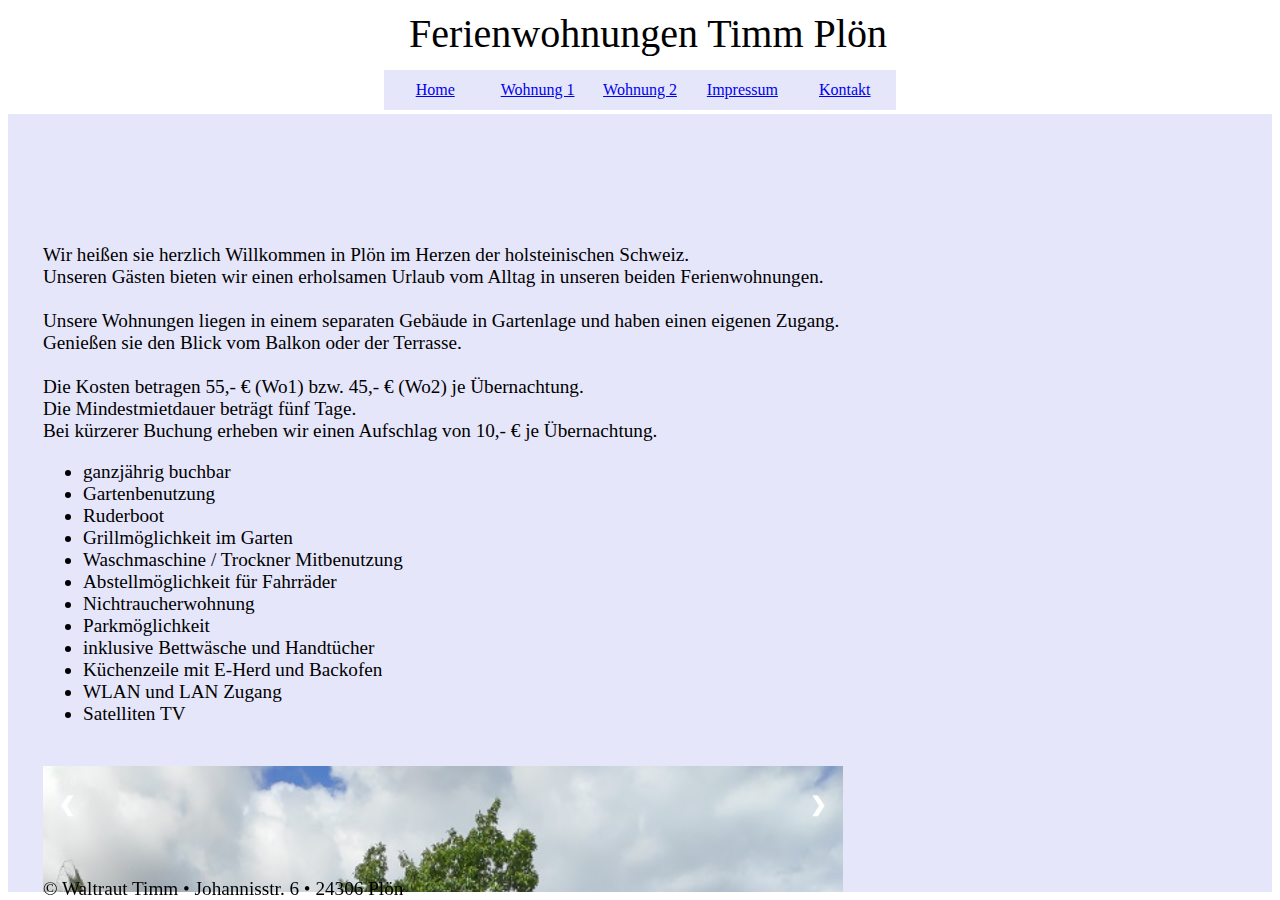
==== index.html @ 50a5095d "added initial" ====
<html lang="de">

<head>
    <meta charset="utf-8">
    <meta name="description" 
          content="Ferienwohnungen Timm Plön">
    <meta name="keywords" content="ferienwohnung, ferienwohnungen, timm, plön, ruderboot">
    <title>Ferienwohnungen Timm Plön</title>
    <link rel="stylesheet" href="site.css">

</head>

<body>

    <div id="header" style="text-align:center">
        <p style="font-family: 'Segoe Script', 'Comic Sans MS', cursive;">Ferienwohnungen Timm Plön</p>
    </div>

    <div id="navbar" id="top">
        <div id="pageselection">
            <div class="nav-button"><a href="index.html">Home</a></div>
            <div class="nav-button"><a href="fewo1.html">Wohnung 1</a></div>
            <div class="nav-button"><a href="fewo2.html">Wohnung 2</a></div>
            <div class="nav-button"><a href="imprint.html">Impressum</a></div>
            <div class="nav-button"><a href="imprint.html">Kontakt</a></div>
       </div>
    </div>

    <div id="content">
        <br><br><br>
        Wir heißen sie herzlich Willkommen in Plön im Herzen der holsteinischen Schweiz.<br>
        Unseren Gästen bieten wir einen erholsamen Urlaub vom Alltag in unseren beiden Ferienwohnungen.

        <br>
        <br>

        Unsere Wohnungen liegen in einem separaten Gebäude in Gartenlage und haben einen eigenen Zugang.<br>
        Genießen sie den Blick vom Balkon oder der Terrasse.  <br>
        <br>
        Die Kosten betragen 55,- € (Wo1) bzw. 45,- € (Wo2) je Übernachtung.<br>
        Die Mindestmietdauer beträgt fünf Tage.<br>
        Bei kürzerer Buchung erheben wir einen Aufschlag von 10,- € je Übernachtung.<br>

        <ul>
        <li>ganzjährig buchbar</li>    
        <li>Gartenbenutzung</li>
        <li>Ruderboot</li>
        <li>Grillmöglichkeit im Garten</li>
        <li>Waschmaschine / Trockner Mitbenutzung</li>
        <li>Abstellmöglichkeit für Fahrräder</li>
        <li>Nichtraucherwohnung</li>
        <li>Parkmöglichkeit</li> 
        <li>inklusive Bettwäsche und Handtücher</li>
        <li>Küchenzeile mit E-Herd und Backofen</li>
        <li>WLAN und LAN Zugang</li>
        <li>Satelliten TV</li>
    </ul>
        <br>


        <div class="container">
            <div class="mySlides">
              <div class="numbertext">1 / 8</div>
              <img src="garten.jpg" style="width:100%">
            </div>
          
            <div class="mySlides">
              <div class="numbertext">2 / 8</div>
              <img src="aussen/1623225546286.jpg" style="width:100%">
            </div>
          
            <div class="mySlides">
              <div class="numbertext">3 / 8</div>
              <img src="aussen/1623225546293.jpg" style="width:100%">
            </div>
              
            <div class="mySlides">
              <div class="numbertext">4 / 8</div>
              <img src="aussen/IMG_20210811_191936.jpg" style="width:100%">
            </div>
          
            <div class="mySlides">
              <div class="numbertext">5 / 8</div>
              <img src="aussen/IMG_20210812_120334.jpg" style="width:100%">
            </div>
              
            <div class="mySlides">
              <div class="numbertext">6 / 8</div>
              <img src="aussen/IMG_20210812_120435.jpg" style="width:100%">
            </div>
          
            <div class="mySlides">
              <div class="numbertext">7 / 8</div>
              <img src="aussen/IMG_20210812_120616.jpg" style="width:100%">
            </div>
          
            <div class="mySlides">
              <div class="numbertext">8 / 8</div>
              <img src="aussen/IMG_20210813_112121.jpg" style="width:100%">
            </div>
              
            <a class="prev" onclick="plusSlides(-1)">❮</a>
            <a class="next" onclick="plusSlides(1)">❯</a>
          
            <div class="caption-container">
              <p id="caption"></p>
            </div>
          
            <div class="row">
              <div class="column2">
                <img class="demo cursor" src="garten.jpg" style="width:100%" onclick="currentSlide(1)" alt="Garten">
              </div>
              <div class="column2">
                <img class="demo cursor" src="aussen/1623225546286.jpg" style="width:100%" onclick="currentSlide(2)" alt="Lage">
              </div>
              <div class="column2">
                <img class="demo cursor" src="aussen/1623225546293.jpg" style="width:100%" onclick="currentSlide(3)" alt="Lage">
              </div>
              <div class="column2">
                <img class="demo cursor" src="aussen/IMG_20210811_191936.jpg" style="width:100%" onclick="currentSlide(4)" alt="Garten">
              </div>
              <div class="column2">
                <img class="demo cursor" src="aussen/IMG_20210812_120334.jpg" style="width:100%" onclick="currentSlide(5)" alt="Garten">
              </div>    
              <div class="column2">
                <img class="demo cursor" src="aussen/IMG_20210812_120435.jpg" style="width:100%" onclick="currentSlide(6)" alt="Garten">
              </div>
              <div class="column2">
                <img class="demo cursor" src="aussen/IMG_20210812_120616.jpg" style="width:100%" onclick="currentSlide(7)" alt="Garten">
              </div>
              <div class="column2">
                <img class="demo cursor" src="aussen/IMG_20210813_112121.jpg" style="width:100%" onclick="currentSlide(8)" alt="Garten">
              </div>
            </div>
          </div>


        <div class="bottombar"> &copy; Waltraut Timm &bull; Johannisstr. 6 &bull; 24306 Plön</div>
    </div>

</body>
<script language="javascript" type="text/javascript" src="script.js"></script>

</html>
---- site.css ----
#header{
  font-size: 40;
	top: -30;
	position: fixed;
	background-color: white;
	height: 16%;
	width: 100%;
  z-index: 99;
    
}

#navbar{
    position: fixed;
    width: 100%;
    height: 10%;
    top: 70;
    left: 0;
    background-color: white;
    height: 40px;
    margin-bottom: 20px;
    z-index: 100;
  }
  
  #pageselection{
    position: absolute;
    width: 40%;
    height: 100%;
    right: 30%;
    background-color: lavender;
  }
  
  .nav-button{
    float:left;
    width:20%;
    height: 100%;
    text-align: center;
    line-height:40px;
  }
  .nav-button a{
    display:block;
    height: 100%;
  }

 #content{
    padding-top: 170;
    padding-left: 35;
    background-color: lavender;
    font-size: larger;
    height: 100%;
	overflow:auto;
  }
  
  #imprint{
    padding-top: 170;
    padding-left: 35;
    background-color: lavender;
    height: 100%;
    font-size: larger;
    overflow: scroll;
  }

  #fewo1{
    padding-top: 170;
    padding-left: 35;
    background-color: lavender;
    font-size: larger;
    height: 100%;
    overflow: scroll;
  }



.bottombar {
    overflow: hidden;
    position: fixed;
    bottom: 0;
    width: 100%;
  }


 * {
    box-sizing: border-box;
  }
  
  img {
    vertical-align: middle;
  }
  
  /* Position the image container (needed to position the left and right arrows) */
  .container {
    position: relative;
    width: 800px;
  }
  
  /* Hide the images by default */
  .mySlides {
    display: none;
  }
  
  /* Add a pointer when hovering over the thumbnail images */
  .cursor {
    cursor: pointer;
  }
  
  /* Next & previous buttons */
  .prev,
  .next {
    cursor: pointer;
    position: absolute;
    width: auto;
    padding: 16px;
    margin-top: -50px;
    color: white;
    font-weight: bold;
    font-size: 20px;
    border-radius: 0 3px 3px 0;
    user-select: none;
    top: 60;
    -webkit-user-select: none;
  }
  
  /* Position the "next button" to the right */
  .next {
    right: 0;
    border-radius: 3px 0 0 3px;
  }
  
  /* On hover, add a black background color with a little bit see-through */
  .prev:hover,
  .next:hover {
    background-color: lavender;
  }
  
  /* Number text (1/3 etc) */
  .numbertext {
    color: #f2f2f2;
    font-size: 12px;
    padding: 8px 12px;
    position: absolute;
    top: 0;
  }
  
  /* Container for image text */
  .caption-container {
    text-align: center;
    background-color: lavender;
    padding: 2px 16px;
    color: black;
  }
  
  .row:after {
    content: "";
    display: table;
    clear: both;
  }
  
  /* 10 columns side by side */
  .column {
    float: left;
    width: 10%;
  }

  .column1 {
    float: left;
    width: 11.11%;
  }

  .column2 {
    float: left;
    width: 12.5%;
  }

  .column3 {
    float: left;
    width: 6.66%;
  }
  
  /* Add a transparency effect for thumnbail images */
  .demo {
    opacity: 0.65;
  }
  
  .active,
  .demo:hover {
    opacity: 1;
  }
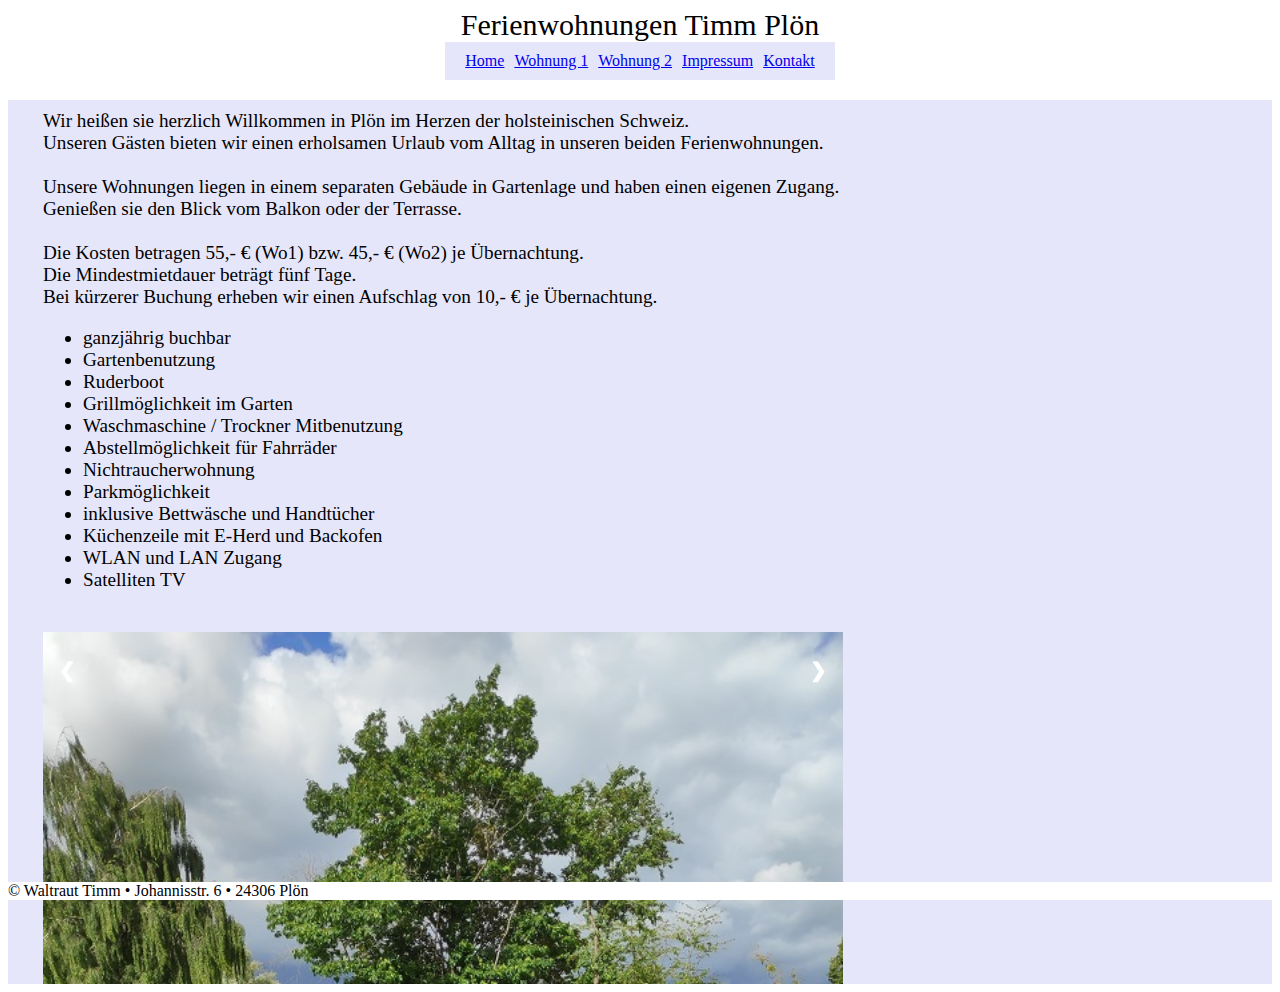
==== commit 66c452d1: "added responsive design" ====
--- a/index.html
+++ b/index.html
@@ -12,11 +12,11 @@
 
 <body>
 
-    <div id="header" style="text-align:center">
-        <p style="font-family: 'Segoe Script', 'Comic Sans MS', cursive;">Ferienwohnungen Timm Plön</p>
+    <div id="header">
+        Ferienwohnungen Timm Plön
     </div>
 
-    <div id="navbar" id="top">
+    <div id="navbar">
         <div id="pageselection">
             <div class="nav-button"><a href="index.html">Home</a></div>
             <div class="nav-button"><a href="fewo1.html">Wohnung 1</a></div>
@@ -27,7 +27,6 @@
     </div>
 
     <div id="content">
-        <br><br><br>
         Wir heißen sie herzlich Willkommen in Plön im Herzen der holsteinischen Schweiz.<br>
         Unseren Gästen bieten wir einen erholsamen Urlaub vom Alltag in unseren beiden Ferienwohnungen.
 
@@ -58,45 +57,45 @@
         <br>
 
 
-        <div class="container">
+        <div class="container" id="touchsurface2">
             <div class="mySlides">
               <div class="numbertext">1 / 8</div>
-              <img src="garten.jpg" style="width:100%">
+              <img src="garten.jpg">
             </div>
           
             <div class="mySlides">
               <div class="numbertext">2 / 8</div>
-              <img src="aussen/1623225546286.jpg" style="width:100%">
+              <img src="aussen/1623225546286.jpg">
             </div>
           
             <div class="mySlides">
               <div class="numbertext">3 / 8</div>
-              <img src="aussen/1623225546293.jpg" style="width:100%">
+              <img src="aussen/1623225546293.jpg">
             </div>
               
             <div class="mySlides">
               <div class="numbertext">4 / 8</div>
-              <img src="aussen/IMG_20210811_191936.jpg" style="width:100%">
+              <img src="aussen/IMG_20210811_191936.jpg">
             </div>
           
             <div class="mySlides">
               <div class="numbertext">5 / 8</div>
-              <img src="aussen/IMG_20210812_120334.jpg" style="width:100%">
+              <img src="aussen/IMG_20210812_120334.jpg">
             </div>
               
             <div class="mySlides">
               <div class="numbertext">6 / 8</div>
-              <img src="aussen/IMG_20210812_120435.jpg" style="width:100%">
+              <img src="aussen/IMG_20210812_120435.jpg">
             </div>
           
             <div class="mySlides">
               <div class="numbertext">7 / 8</div>
-              <img src="aussen/IMG_20210812_120616.jpg" style="width:100%">
+              <img src="aussen/IMG_20210812_120616.jpg">
             </div>
           
             <div class="mySlides">
               <div class="numbertext">8 / 8</div>
-              <img src="aussen/IMG_20210813_112121.jpg" style="width:100%">
+              <img src="aussen/IMG_20210813_112121.jpg">
             </div>
               
             <a class="prev" onclick="plusSlides(-1)">❮</a>
@@ -134,9 +133,12 @@
             </div>
           </div>
 
+          <br><br><br>
+          <br><br><br>
+          <br><br><br>
+    </div>
 
-        <div class="bottombar"> &copy; Waltraut Timm &bull; Johannisstr. 6 &bull; 24306 Plön</div>
-    </div>
+    <div class="bottombar"> &copy; Waltraut Timm &bull; Johannisstr. 6 &bull; 24306 Plön</div>
 
 </body>
 <script language="javascript" type="text/javascript" src="script.js"></script>
--- a/site.css
+++ b/site.css
@@ -1,53 +1,44 @@
+body {
+  background-color: white;
+  overflow: hidden;
+}
+
 #header{
-  font-size: 40;
-	top: -30;
-	position: fixed;
-	background-color: white;
-	height: 16%;
+  font-family: 'Segoe Script', 'Comic Sans MS', cursive;
+  text-align:center;
+  font-size: 30;
 	width: 100%;
-  z-index: 99;
-    
 }
 
 #navbar{
-    position: fixed;
-    width: 100%;
-    height: 10%;
-    top: 70;
-    left: 0;
+    display: flex;
+    align-items: center;    /* aligns vertically */
+    justify-content: center;  /* aligns horizontally */
     background-color: white;
-    height: 40px;
     margin-bottom: 20px;
-    z-index: 100;
-  }
-  
-  #pageselection{
-    position: absolute;
-    width: 40%;
-    height: 100%;
-    right: 30%;
-    background-color: lavender;
+  }
+  
+  #pageselection{ 
+    background-color: lavender;
+    text-align: center;
+    padding-left: 20px;
+    padding-top: 10px;
+    padding-bottom: 10px;
+    padding-right: 10px;
   }
   
   .nav-button{
     float:left;
-    width:20%;
-    height: 100%;
-    text-align: center;
-    line-height:40px;
-  }
-  .nav-button a{
-    display:block;
-    height: 100%;
+    margin-right: 10px;
   }
 
  #content{
-    padding-top: 170;
     padding-left: 35;
+    padding-top: 10;
     background-color: lavender;
     font-size: larger;
     height: 100%;
-	overflow:auto;
+    overflow:auto;
   }
   
   #imprint{
@@ -73,8 +64,11 @@
 .bottombar {
     overflow: hidden;
     position: fixed;
+    display: block;
     bottom: 0;
     width: 100%;
+    background-color: white;
+    z-index: 99;
   }
 
 
@@ -83,7 +77,8 @@
   }
   
   img {
-    vertical-align: middle;
+    width: 100%; 
+    max-height: 100%; 
   }
   
   /* Position the image container (needed to position the left and right arrows) */
@@ -183,4 +178,26 @@
   .active,
   .demo:hover {
     opacity: 1;
+  }
+
+  
+
+  @media (max-width: 900px) {
+
+    .container {
+       width: 600px;
+    }
+
+  }
+
+  @media (max-width: 670px) {
+
+    .nav-button {
+      float:none;
+    }
+
+    .container {
+       width: 350px;
+    }
+
   }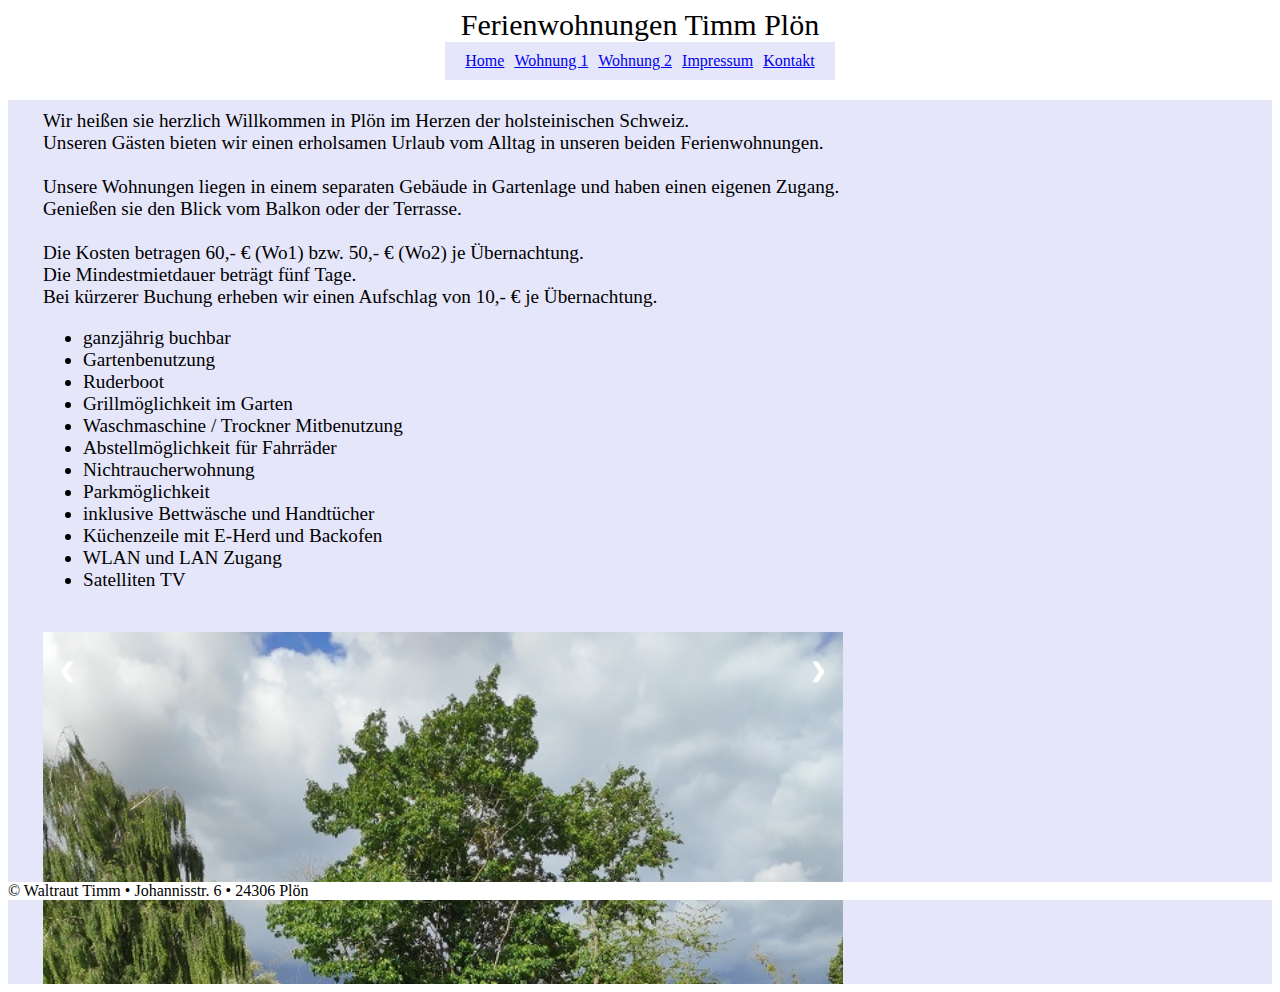
==== commit 573cc16e: "Update index.html" ====
--- a/index.html
+++ b/index.html
@@ -1,12 +1,14 @@
 <html lang="de">
 
 <head>
-    <meta charset="utf-8">
-    <meta name="description" 
-          content="Ferienwohnungen Timm Plön">
-    <meta name="keywords" content="ferienwohnung, ferienwohnungen, timm, plön, ruderboot">
-    <title>Ferienwohnungen Timm Plön</title>
-    <link rel="stylesheet" href="site.css">
+  
+  <link rel="icon" type="image/x-icon" href="favicon.ico">
+  <link rel="apple-touch-icon-precomposed" href="sakura-flower-152-238032.png">
+  <meta charset="utf-8">
+  <meta name="description" content="Ferienwohnungen Timm Plön">
+  <meta name="keywords" content="ferienwohnung, ferienwohnungen, timm, plön, ruderboot">
+  <title>Ferienwohnungen Timm Plön</title>
+  <link rel="stylesheet" href="site.css">
 
 </head>
 
@@ -36,7 +38,7 @@
         Unsere Wohnungen liegen in einem separaten Gebäude in Gartenlage und haben einen eigenen Zugang.<br>
         Genießen sie den Blick vom Balkon oder der Terrasse.  <br>
         <br>
-        Die Kosten betragen 55,- € (Wo1) bzw. 45,- € (Wo2) je Übernachtung.<br>
+        Die Kosten betragen 60,- € (Wo1) bzw. 50,- € (Wo2) je Übernachtung.<br>
         Die Mindestmietdauer beträgt fünf Tage.<br>
         Bei kürzerer Buchung erheben wir einen Aufschlag von 10,- € je Übernachtung.<br>
 
@@ -143,4 +145,4 @@
 </body>
 <script language="javascript" type="text/javascript" src="script.js"></script>
 
-</html>+</html>
--- a/site.css
+++ b/site.css
@@ -40,26 +40,6 @@
     height: 100%;
     overflow:auto;
   }
-  
-  #imprint{
-    padding-top: 170;
-    padding-left: 35;
-    background-color: lavender;
-    height: 100%;
-    font-size: larger;
-    overflow: scroll;
-  }
-
-  #fewo1{
-    padding-top: 170;
-    padding-left: 35;
-    background-color: lavender;
-    font-size: larger;
-    height: 100%;
-    overflow: scroll;
-  }
-
-
 
 .bottombar {
     overflow: hidden;
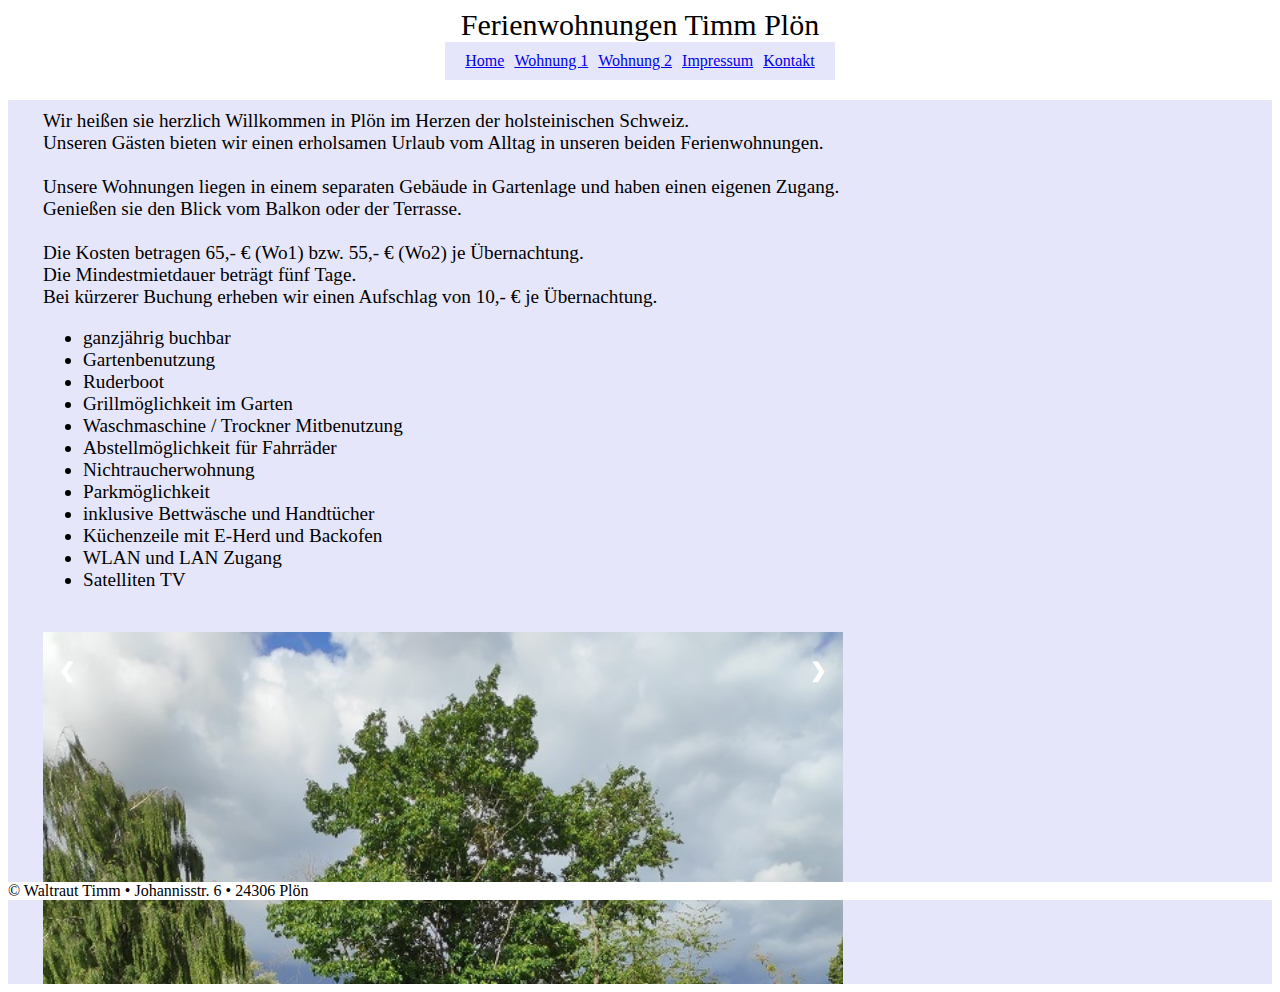
==== commit 5c39ba05: "feat(pricing): update price" ====
--- a/index.html
+++ b/index.html
@@ -38,7 +38,7 @@
         Unsere Wohnungen liegen in einem separaten Gebäude in Gartenlage und haben einen eigenen Zugang.<br>
         Genießen sie den Blick vom Balkon oder der Terrasse.  <br>
         <br>
-        Die Kosten betragen 60,- € (Wo1) bzw. 50,- € (Wo2) je Übernachtung.<br>
+        Die Kosten betragen 65,- € (Wo1) bzw. 55,- € (Wo2) je Übernachtung.<br>
         Die Mindestmietdauer beträgt fünf Tage.<br>
         Bei kürzerer Buchung erheben wir einen Aufschlag von 10,- € je Übernachtung.<br>
 
